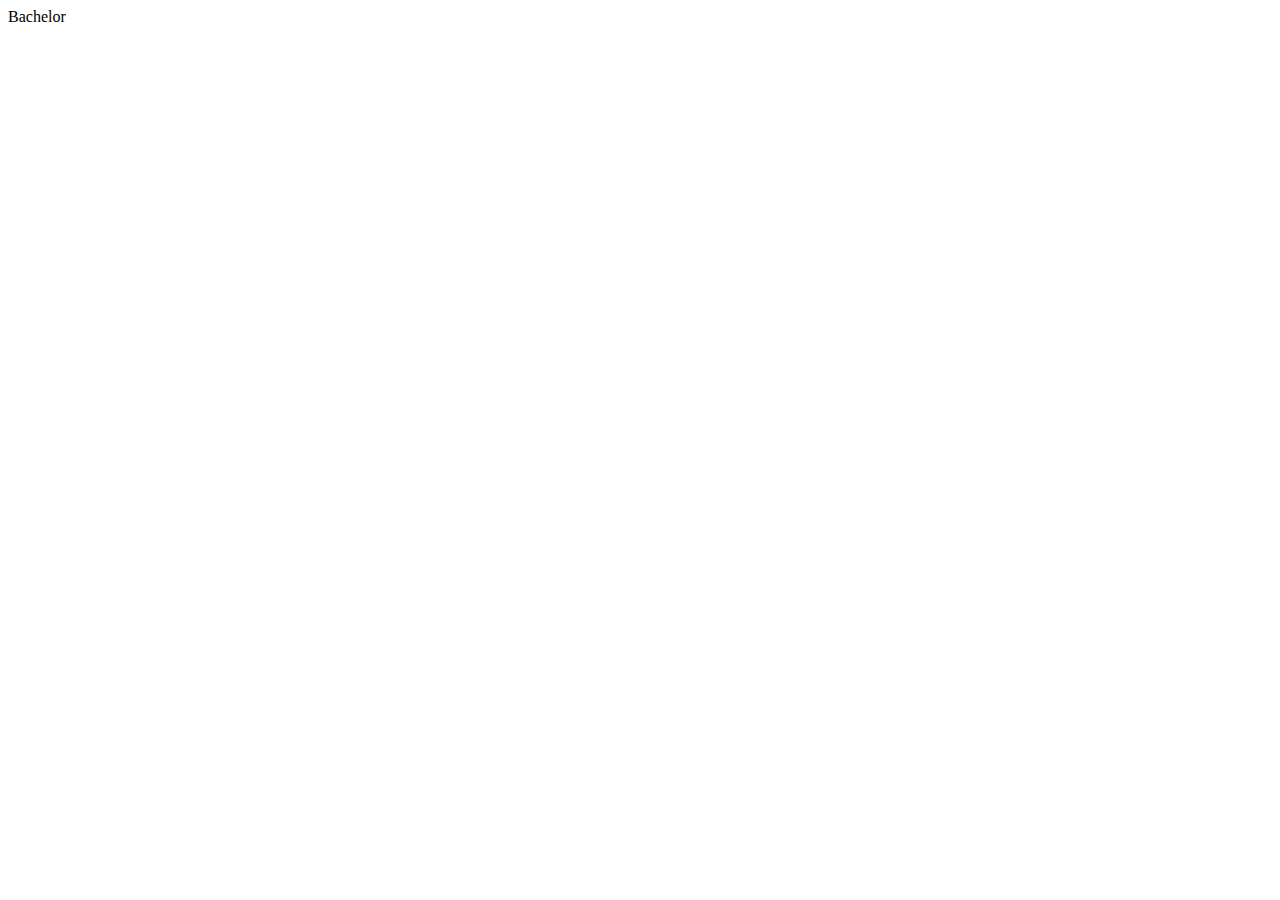
==== firstpage.html @ 1deadeee "Adda första sidan" ====
<!DOCTYPE html>
<html>
    <head>
        <title>Hello React</title>
        <script src="https://unpkg.com/react@16.9.0/umd/react.development.js" ></script>
        <script src="https://unpkg.com/react-dom@16.9.0/umd/react-dom.development.js" ></script>
        <script src="https://unpkg.com/@babel/standalone/babel.min.js" ></script>
        <link rel="stylesheet" href="styleFirstPage.css">
    </head>
    
    <body>
        <div id="bachelor">Bachelor</div>

        <script type="text/babel">
            function Bachelor(props){                //Komponenten welcome äter props och returnerar element
                return <div ><a id="reactDiv" href={props.link}>Bachelor</a></div>;
            }

            function Master (props){                //Komponenten welcome äter props och returnerar element
                return <div ><a id="reactDiv" href={props.link}>Master</a></div>;
            }

            ReactDOM.render(                    // ReactDOM är virtuell, render metoden skapar "riktiga" DOM
            <div id="divven">
            <ul>
           <li> <Master link="https://www.w3schools.com/html/"/> </li>
           <li> <Bachelor link="https://google.com"/></li>
            </ul>
            </div>,
            
                document.getElementById("bachelor") // en div som heter root är typiskt react
            );



            
          
        </script>
    </body>
</html>
---- styleFirstPage.css ----
#divven {
    display: flex;
    flex-direction: column;
    justify-content: center;
    align-items: center;
    text-align: center;
    min-height: 100vh;
  }
  ul {
    list-style-type: none;
    margin: 0;
    padding: 0;
    overflow: hidden;
    background-color: #333333;
   /* top:50%;
    left:50%;
    position:absolute; */
  }
  
  li {
    float: left;
  }
  
  li a {
    display: block;
    color: white;
    text-align: center;
    padding: 16px;
    text-decoration: none;
  }
  
  li a:hover {
    background-color: #111111;
  }
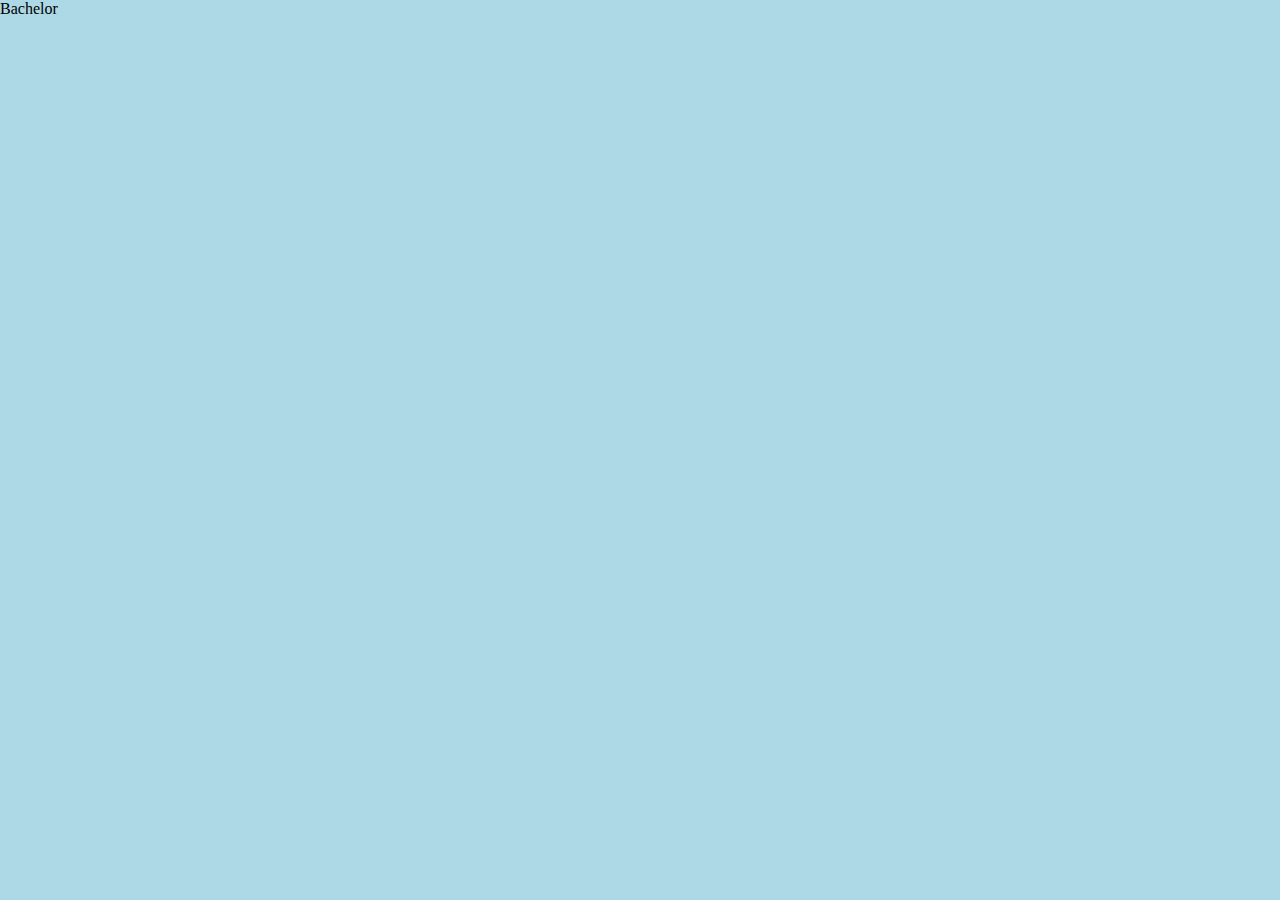
==== commit 514d48b8: "Ändrade de två knapparna på första sidan m.m." ====
--- a/firstpage.html
+++ b/firstpage.html
@@ -13,19 +13,21 @@
 
         <script type="text/babel">
             function Bachelor(props){                //Komponenten welcome äter props och returnerar element
-                return <div ><a id="reactDiv" href={props.link}>Bachelor</a></div>;
+                return <div ><a id="reactDiv" href={props.link}>BACHELOR</a></div>;
             }
 
             function Master (props){                //Komponenten welcome äter props och returnerar element
-                return <div ><a id="reactDiv" href={props.link}>Master</a></div>;
+                return <div ><a id="reactDiv" href={props.link}>MASTER</a></div>;
             }
 
             ReactDOM.render(                    // ReactDOM är virtuell, render metoden skapar "riktiga" DOM
             <div id="divven">
+
             <ul>
-           <li> <Master link="https://www.w3schools.com/html/"/> </li>
-           <li> <Bachelor link="https://google.com"/></li>
+                <li> <Master link="index.html"/> </li>
+                <li> <Bachelor link="index.html"/></li>
             </ul>
+
             </div>,
             
                 document.getElementById("bachelor") // en div som heter root är typiskt react
--- a/styleFirstPage.css
+++ b/styleFirstPage.css
@@ -1,3 +1,8 @@
+html, body {
+  margin: 0 auto;
+  background-color: lightblue;
+}
+
 #divven {
     display: flex;
     flex-direction: column;
@@ -9,16 +14,27 @@
   ul {
     list-style-type: none;
     margin: 0;
-    padding: 0;
-    overflow: hidden;
-    background-color: #333333;
-   /* top:50%;
-    left:50%;
-    position:absolute; */
+    padding: 0;  
+    width: 100%;
+    display: inline-block;
+    font-size: 5em;
+    font-family: 'Trebuchet MS', 'Lucida Sans Unicode', 'Lucida Grande', 'Lucida Sans', Arial, sans-serif;
   }
   
   li {
-    float: left;
+    display: inline-block;
+  }
+
+  li:first-child {
+    background-color: #267ea0;
+    border-radius: 10px;
+    margin-right: 1%;
+  }
+
+  li:last-child {
+    background-color: #7e0b0b;
+    border-radius: 10px;
+    margin-left: 1%;
   }
   
   li a {
@@ -29,6 +45,20 @@
     text-decoration: none;
   }
   
-  li a:hover {
-    background-color: #111111;
+  li:first-child a:hover {
+    background-color: #267ea0;
+    -webkit-transform: scale(1.3);
+    -ms-transform: scale(1.3);
+    transform: scale(1.3);
+    transition:all 0.3s ease;
+    border-radius: 10px;
+  }
+
+  li:last-child a:hover {
+    background-color: #7e0b0b;
+    -webkit-transform: scale(1.3);
+    -ms-transform: scale(1.3);
+    transform: scale(1.3);
+    transition:all 0.3s ease;
+    border-radius: 10px;
   }